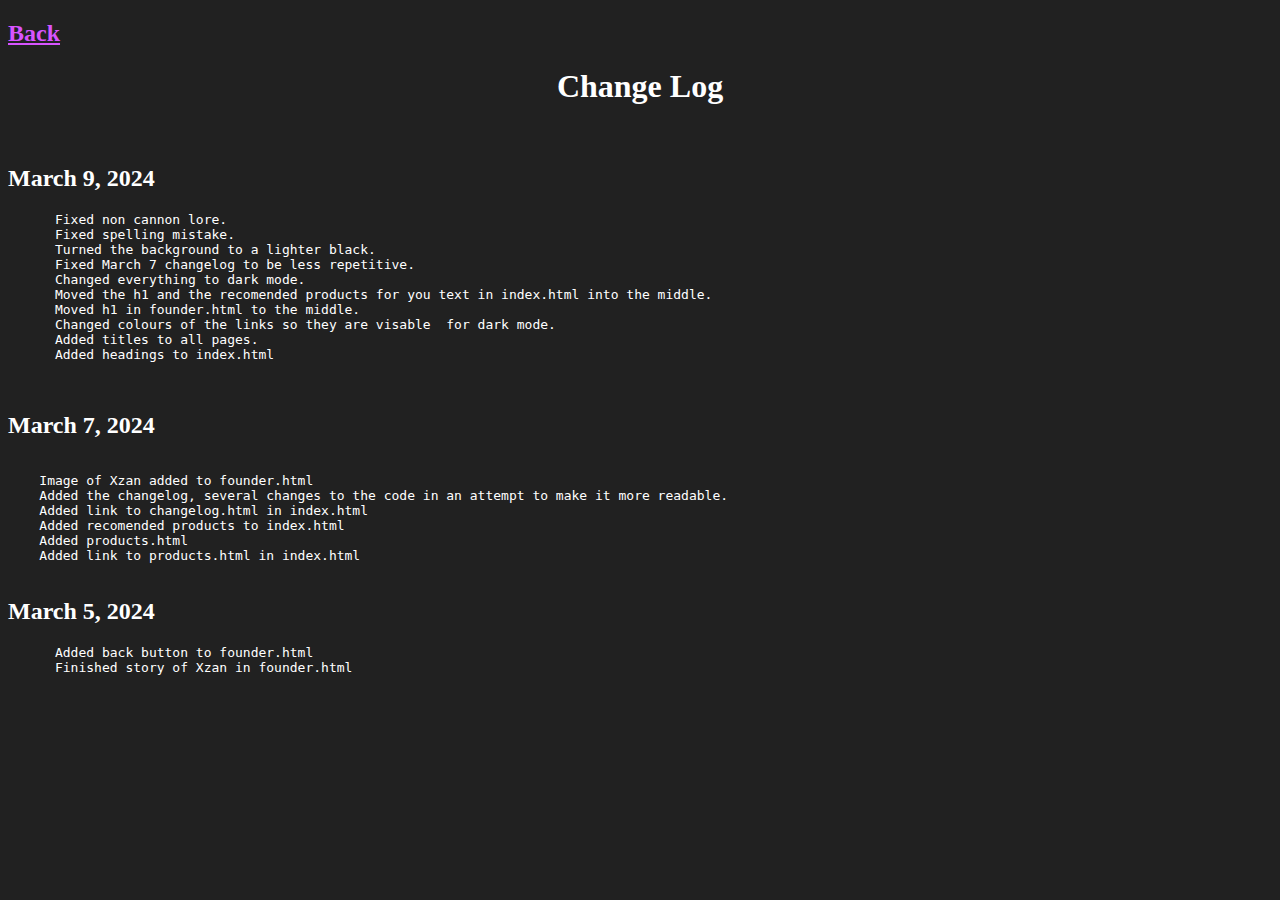
==== changelog.html @ 8957b02f "Check changelog.html" ====
<!DOCTYPE html>
<html>
  <head>
    
    <title>Changelog</title>
    <link rel="stylesheet" type="text/css" href="style.css"> 
  </head>
  <body>
  <h2><a href="index.html">Back</a></h2>
  <h1>Change Log</h1>
  <br>
  <h2>March 9, 2024</h2>
    <pre>
      Fixed non cannon lore.
      Fixed spelling mistake.
      Turned the background to a lighter black.
      Fixed March 7 changelog to be less repetitive.
      Changed everything to dark mode.
      Moved the h1 and the recomended products for you text in index.html into the middle.
      Moved h1 in founder.html to the middle.
      Changed colours of the links so they are visable  for dark mode.
      Added titles to all pages.
      Added headings to index.html
      
    </pre>
  <h2>March 7, 2024</h2>
    <pre> 
    Image of Xzan added to founder.html
    Added the changelog, several changes to the code in an attempt to make it more readable.
    Added link to changelog.html in index.html
    Added recomended products to index.html
    Added products.html
    Added link to products.html in index.html
    </pre>

    <h2>March 5, 2024</h2>
      <pre>
      Added back button to founder.html
      Finished story of Xzan in founder.html
      </pre>
  
  
  </body>
</html>
---- style.css ----
html {
  height: 100%;
  width: 100%;
}
a:link{
  color: #d754ff;
  background-color: transparent;
  text-decoration: underline;
}
a:visited{
  color: #ff8b47;
  background-color: transparent;
  text-decoration: underline;
}
header{
  padding:5px;
  background-color:#69067d;
  
}

body {background-color: #212121;}
pre {color: white;}
h1 {text-align: center}
h1 {color: white}
h2 {color: white}
p {color: white}
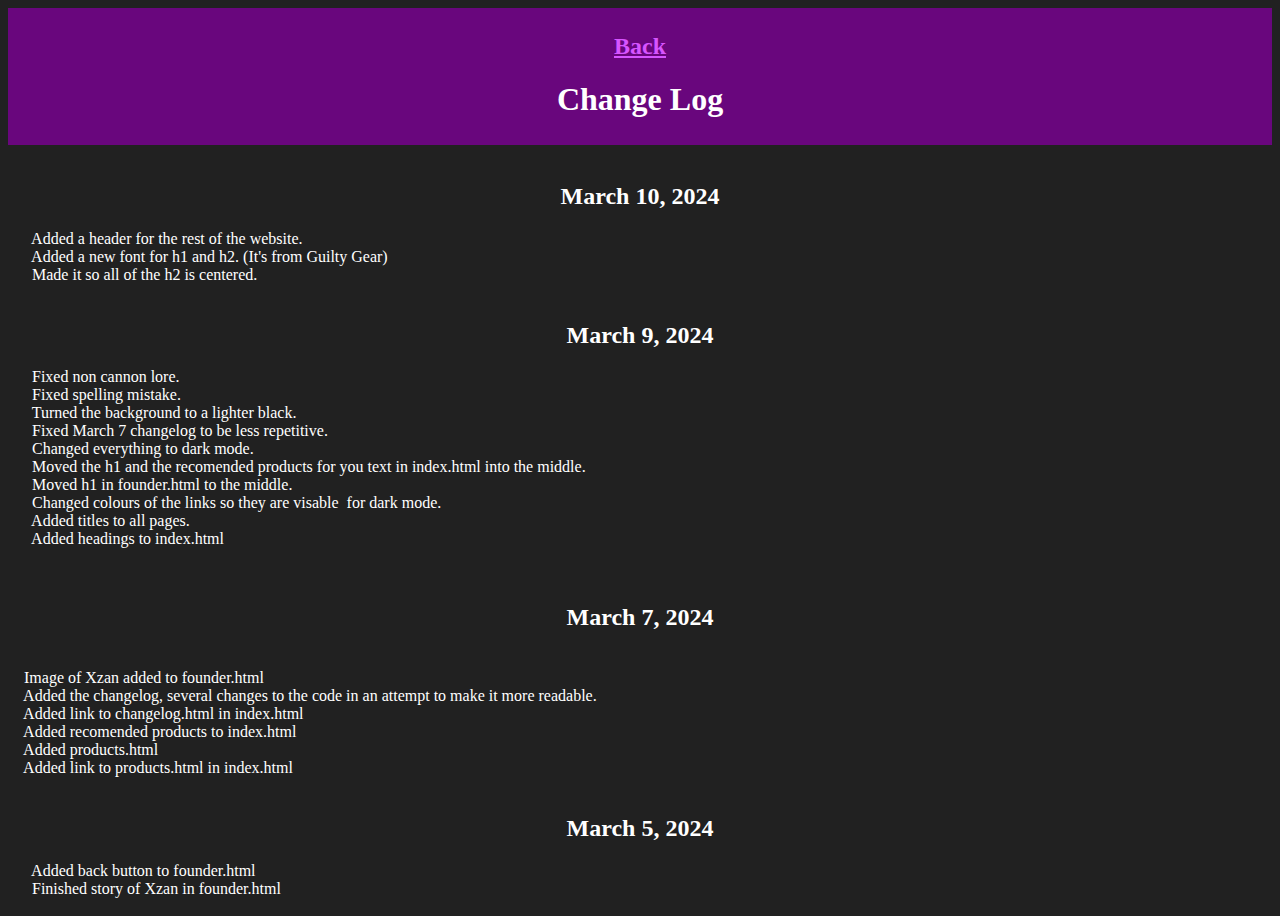
==== commit 42f9dc14: "Check changelog.html" ====
--- a/changelog.html
+++ b/changelog.html
@@ -6,9 +6,19 @@
     <link rel="stylesheet" type="text/css" href="style.css"> 
   </head>
   <body>
-  <h2><a href="index.html">Back</a></h2>
-  <h1>Change Log</h1>
+
+    <header>
+      <h2><a href="index.html">Back</a></h2>
+      <h1>Change Log</h1>
+    </header>
+  
   <br>
+    <h2>March 10, 2024</h2>
+    <pre>
+      Added a header for the rest of the website.
+      Added a new font for h1 and h2. (It's from Guilty Gear)
+      Made it so all of the h2 is centered.
+    </pre>
   <h2>March 9, 2024</h2>
     <pre>
       Fixed non cannon lore.
--- a/style.css
+++ b/style.css
@@ -1,6 +1,10 @@
 html {
   height: 100%;
   width: 100%;
+}
+@font-face {
+    font-family: Impact-Strive;
+    src: url("Impact-Strive.otf") format("opentype");
 }
 a:link{
   color: #d754ff;
@@ -19,8 +23,17 @@
 }
 
 body {background-color: #212121;}
-pre {color: white;}
-h1 {text-align: center}
-h1 {color: white}
-h2 {color: white}
-p {color: white}+pre {
+  font-family: "Verdana";
+  color: white;}
+h1 {
+  font-family: "Impact-Strive";
+  text-align: center;
+  color: white;}
+h2 {
+  font-family: "Impact-Strive";
+  color: white;
+  text-align:center;}
+p {
+  font-family: "Verdana";
+  color: white;}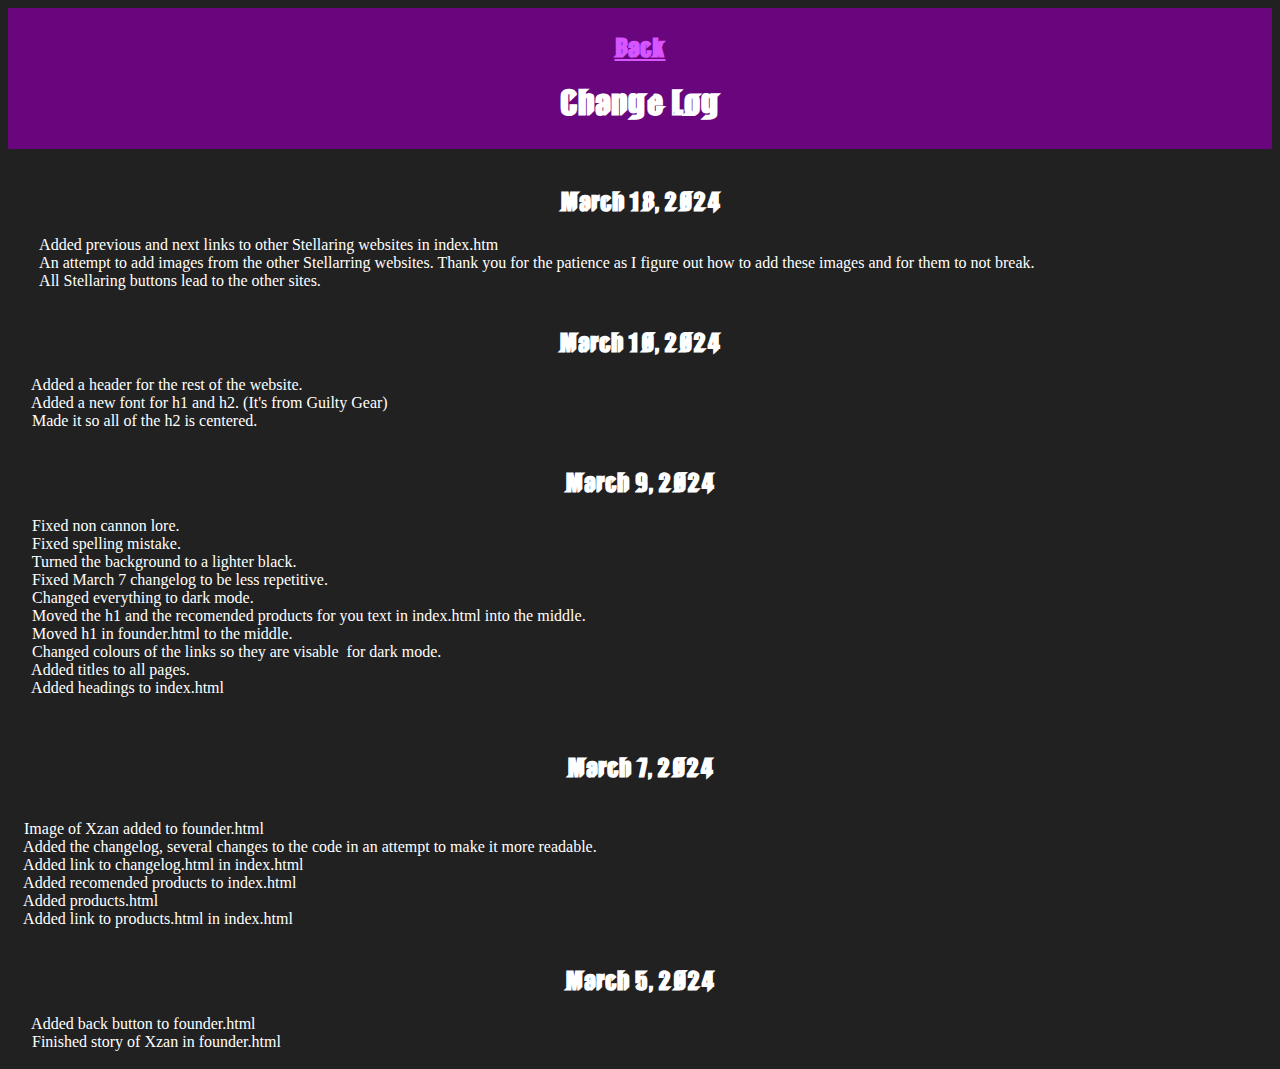
==== commit efb9ae36: "Add files via upload" ====
--- a/changelog.html
+++ b/changelog.html
@@ -13,6 +13,12 @@
     </header>
   
   <br>
+    <h2>March 18, 2024</h2>
+      <pre>
+        Added previous and next links to other Stellaring websites in index.htm
+        An attempt to add images from the other Stellarring websites. Thank you for the patience as I figure out how to add these images and for them to not break.
+        All Stellaring buttons lead to the other sites.
+      </pre>
     <h2>March 10, 2024</h2>
     <pre>
       Added a header for the rest of the website.
